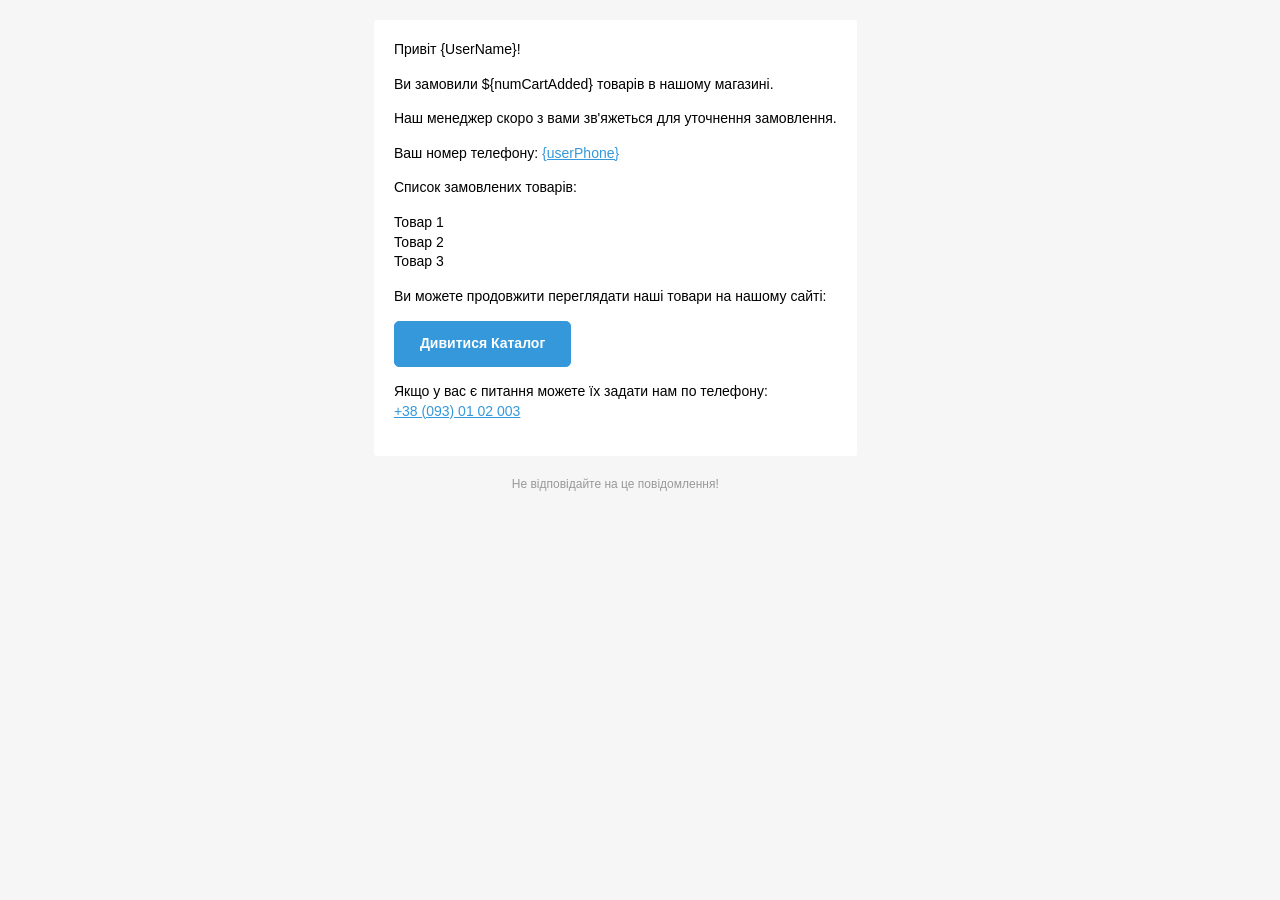
==== emailSendOrder.html @ c95413ed "Initial commit" ====
<!doctype html>
<html>

<head>
	<meta name="viewport" content="width=device-width, initial-scale=1.0" />
	<meta http-equiv="Content-Type" content="text/html; charset=UTF-8" />
	<title>Simple Transactional Email</title>
	<style>
		body {
			background-color: #f6f6f6;
			font-family: sans-serif;
			-webkit-font-smoothing: antialiased;
			font-size: 14px;
			line-height: 1.4;
			margin: 0;
			padding: 0;
			-ms-text-size-adjust: 100%;
			-webkit-text-size-adjust: 100%;
		}

		table {
			border-collapse: separate;
			mso-table-lspace: 0pt;
			mso-table-rspace: 0pt;
			width: 100%;
		}

		table td {
			font-family: sans-serif;
			font-size: 14px;
			vertical-align: top;
		}

		/* -------------------------------------
          BODY & CONTAINER
      ------------------------------------- */

		.body {
			background-color: #f6f6f6;
			width: 100%;
		}

		.preheader {
			color: transparent;
			display: none;
			height: 0;
			max-height: 0;
			max-width: 0;
			opacity: 0;
			overflow: hidden;
			mso-hide: all;
			visibility: hidden;
			width: 0; 
		}

		.apple-link a {
          color: inherit !important;
          font-family: inherit !important;
          font-size: inherit !important;
          font-weight: inherit !important;
          line-height: inherit !important;
          text-decoration: none !important; 
        }

		.footer {
			clear: both;
			margin-top: 10px;
			text-align: center;
			width: 100%; 
		}
		.footer td,
		.footer p,
		.footer span,
		.footer a {
			color: #999999;
			font-size: 12px;
			text-align: center; 
		}
		
		/* Set a max-width, and make it display as block so it will automatically stretch to that width, but will also shrink down on a phone or something */
		.container {
			display: block;
			margin: 0 auto !important;
			/* makes it centered */
			max-width: 580px;
			padding: 10px;
			width: 580px;
		}

		/* This should also be a block element, so that it will fill 100% of the .container */
		.content {
			box-sizing: border-box;
			display: block;
			margin: 0 auto;
			max-width: 580px;
			padding: 10px;
		}

		/* -------------------------------------
          HEADER, FOOTER, MAIN
      ------------------------------------- */
		.main {
			background: #ffffff;
			border-radius: 3px;
			width: 100%;
		}

		.wrapper {
			box-sizing: border-box;
			padding: 20px;
		}

		/* -------------------------------------
          TYPOGRAPHY
      ------------------------------------- */
		h1,
		h2,
		h3,
		h4 {
			color: #000000;
			font-family: sans-serif;
			font-weight: 400;
			line-height: 1.4;
			margin: 0;
			margin-bottom: 30px;
		}

		h1 {
			font-size: 35px;
			font-weight: 300;
			text-align: center;
			text-transform: capitalize;
		}

		p,
		ul,
		ol {
			font-family: sans-serif;
			font-size: 14px;
			font-weight: normal;
			margin: 0;
			margin-bottom: 15px;
		}

		p li,
		ul li,
		ol li {
			list-style-position: inside;
			margin-left: 5px;
		}

		a {
			color: #3498db;
			text-decoration: underline;
		}

		/* -------------------------------------
          BUTTONS
      	------------------------------------- */
		.btn {
			box-sizing: border-box;
			width: 100%;
		}

		.btn a {
			background-color: #ffffff;
			border: solid 1px #3498db;
			border-radius: 5px;
			box-sizing: border-box;
			color: #3498db;
			cursor: pointer;
			display: inline-block;
			font-size: 14px;
			font-weight: bold;
			margin: 0;
			padding: 12px 25px;
			text-decoration: none;
			text-transform: capitalize;
		}

		.btn-primary a {
			background-color: #3498db;
			border-color: #3498db;
			color: #ffffff;
		}

	</style>
</head>

<body>

	<span class="preheader">Оформлення замовлення на сайті!</span>
	<table role="presentation" border="0" cellpadding="0" cellspacing="0" class="body container">
		<tr class="content">
			<td>&nbsp;</td>
			<td class="wrapper main">
				<p>Привіт {UserName}!</p>
				<p>Ви замовили ${numCartAdded} товарів в нашому магазині.
				<p>Наш менеджер скоро з вами зв'яжеться для уточнення замовлення.</p>
				<p>Ваш номер телефону: <a href="">{userPhone}</a></p>
				<p>Список замовлених товарів:</p>
				<p>Товар 1 <br> Товар 2 <br> Товар 3</p>
				<p>Ви можете продовжити переглядати наші товари на нашому сайті:</p>
				<p class="btn btn-primary">
					<a href="#" target="_blank">Дивитися каталог</a>
				</p>
				<p>Якщо у вас є питання можете їх задати нам по телефону: <br> <a href="">+38 (093) 01 02 003</a></p>
			</td>
			<td>&nbsp;</td>
		</tr>
		<tr>
			<td>
				<div class="footer">
					<p class="apple-link">Не відповідайте на це повідомлення!</p>
				</div>
			</td>
		</tr>
	</table>
</body>

</html>
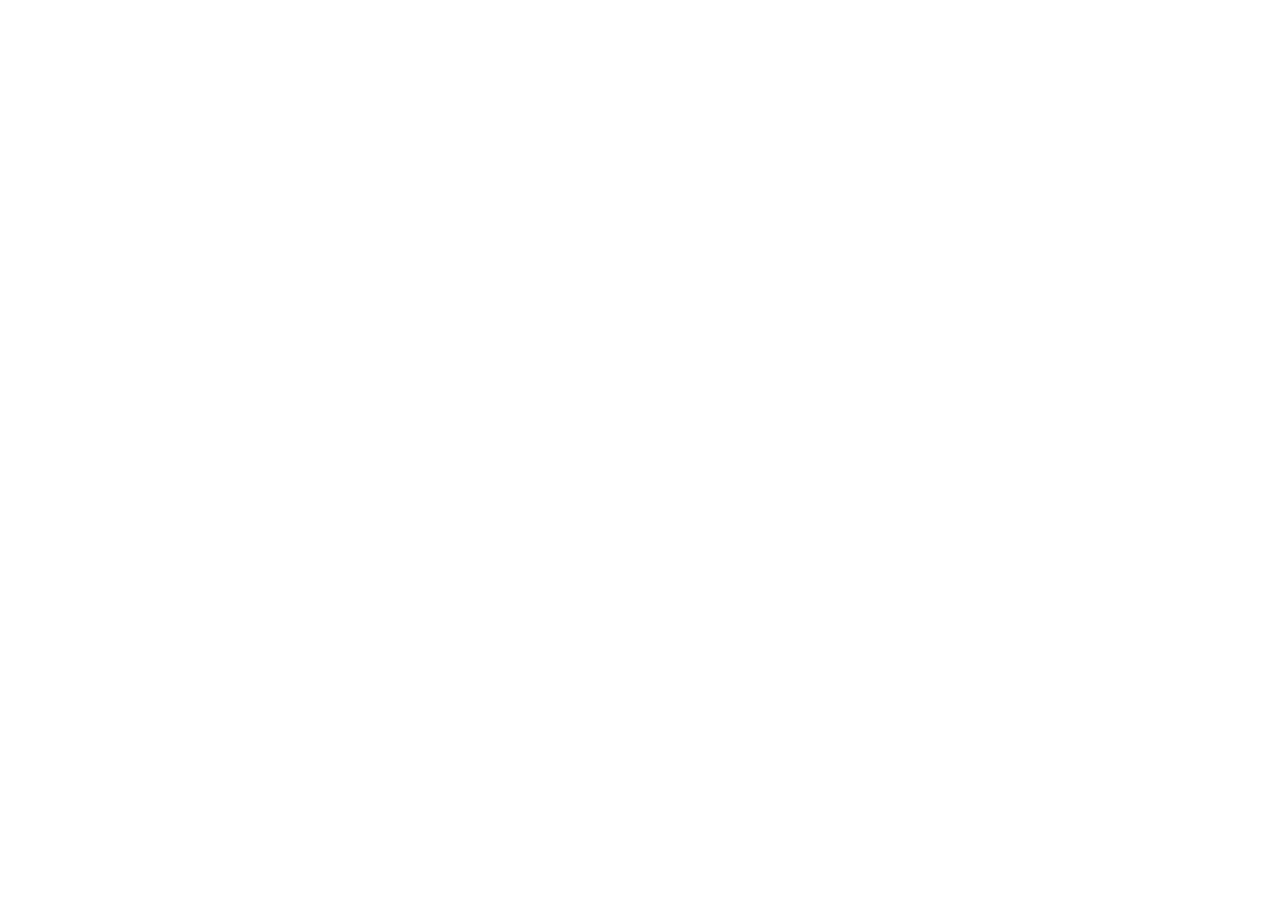
==== commit 3aedbdea: "ghuhu" ====
--- a/emailSendOrder.html
+++ b/emailSendOrder.html
@@ -1,221 +1,41 @@
-<!doctype html>
+<!-- <!DOCTYPE html>
 <html>
+    <head>
+        <meta name="viewport" content="width=device-width, initial-scale=1.0" />
+        <meta http-equiv="Content-Type" content="text/html; charset=UTF-8" />
+        <title>Simple Transactional Email</title>
+    </head>
 
-<head>
-	<meta name="viewport" content="width=device-width, initial-scale=1.0" />
-	<meta http-equiv="Content-Type" content="text/html; charset=UTF-8" />
-	<title>Simple Transactional Email</title>
-	<style>
-		body {
-			background-color: #f6f6f6;
-			font-family: sans-serif;
-			-webkit-font-smoothing: antialiased;
-			font-size: 14px;
-			line-height: 1.4;
-			margin: 0;
-			padding: 0;
-			-ms-text-size-adjust: 100%;
-			-webkit-text-size-adjust: 100%;
-		}
-
-		table {
-			border-collapse: separate;
-			mso-table-lspace: 0pt;
-			mso-table-rspace: 0pt;
-			width: 100%;
-		}
-
-		table td {
-			font-family: sans-serif;
-			font-size: 14px;
-			vertical-align: top;
-		}
-
-		/* -------------------------------------
-          BODY & CONTAINER
-      ------------------------------------- */
-
-		.body {
-			background-color: #f6f6f6;
-			width: 100%;
-		}
-
-		.preheader {
-			color: transparent;
-			display: none;
-			height: 0;
-			max-height: 0;
-			max-width: 0;
-			opacity: 0;
-			overflow: hidden;
-			mso-hide: all;
-			visibility: hidden;
-			width: 0; 
-		}
-
-		.apple-link a {
-          color: inherit !important;
-          font-family: inherit !important;
-          font-size: inherit !important;
-          font-weight: inherit !important;
-          line-height: inherit !important;
-          text-decoration: none !important; 
-        }
-
-		.footer {
-			clear: both;
-			margin-top: 10px;
-			text-align: center;
-			width: 100%; 
-		}
-		.footer td,
-		.footer p,
-		.footer span,
-		.footer a {
-			color: #999999;
-			font-size: 12px;
-			text-align: center; 
-		}
-		
-		/* Set a max-width, and make it display as block so it will automatically stretch to that width, but will also shrink down on a phone or something */
-		.container {
-			display: block;
-			margin: 0 auto !important;
-			/* makes it centered */
-			max-width: 580px;
-			padding: 10px;
-			width: 580px;
-		}
-
-		/* This should also be a block element, so that it will fill 100% of the .container */
-		.content {
-			box-sizing: border-box;
-			display: block;
-			margin: 0 auto;
-			max-width: 580px;
-			padding: 10px;
-		}
-
-		/* -------------------------------------
-          HEADER, FOOTER, MAIN
-      ------------------------------------- */
-		.main {
-			background: #ffffff;
-			border-radius: 3px;
-			width: 100%;
-		}
-
-		.wrapper {
-			box-sizing: border-box;
-			padding: 20px;
-		}
-
-		/* -------------------------------------
-          TYPOGRAPHY
-      ------------------------------------- */
-		h1,
-		h2,
-		h3,
-		h4 {
-			color: #000000;
-			font-family: sans-serif;
-			font-weight: 400;
-			line-height: 1.4;
-			margin: 0;
-			margin-bottom: 30px;
-		}
-
-		h1 {
-			font-size: 35px;
-			font-weight: 300;
-			text-align: center;
-			text-transform: capitalize;
-		}
-
-		p,
-		ul,
-		ol {
-			font-family: sans-serif;
-			font-size: 14px;
-			font-weight: normal;
-			margin: 0;
-			margin-bottom: 15px;
-		}
-
-		p li,
-		ul li,
-		ol li {
-			list-style-position: inside;
-			margin-left: 5px;
-		}
-
-		a {
-			color: #3498db;
-			text-decoration: underline;
-		}
-
-		/* -------------------------------------
-          BUTTONS
-      	------------------------------------- */
-		.btn {
-			box-sizing: border-box;
-			width: 100%;
-		}
-
-		.btn a {
-			background-color: #ffffff;
-			border: solid 1px #3498db;
-			border-radius: 5px;
-			box-sizing: border-box;
-			color: #3498db;
-			cursor: pointer;
-			display: inline-block;
-			font-size: 14px;
-			font-weight: bold;
-			margin: 0;
-			padding: 12px 25px;
-			text-decoration: none;
-			text-transform: capitalize;
-		}
-
-		.btn-primary a {
-			background-color: #3498db;
-			border-color: #3498db;
-			color: #ffffff;
-		}
-
-	</style>
-</head>
-
-<body>
-
-	<span class="preheader">Оформлення замовлення на сайті!</span>
-	<table role="presentation" border="0" cellpadding="0" cellspacing="0" class="body container">
-		<tr class="content">
-			<td>&nbsp;</td>
-			<td class="wrapper main">
-				<p>Привіт {UserName}!</p>
-				<p>Ви замовили ${numCartAdded} товарів в нашому магазині.
-				<p>Наш менеджер скоро з вами зв'яжеться для уточнення замовлення.</p>
-				<p>Ваш номер телефону: <a href="">{userPhone}</a></p>
-				<p>Список замовлених товарів:</p>
-				<p>Товар 1 <br> Товар 2 <br> Товар 3</p>
-				<p>Ви можете продовжити переглядати наші товари на нашому сайті:</p>
-				<p class="btn btn-primary">
-					<a href="#" target="_blank">Дивитися каталог</a>
-				</p>
-				<p>Якщо у вас є питання можете їх задати нам по телефону: <br> <a href="">+38 (093) 01 02 003</a></p>
-			</td>
-			<td>&nbsp;</td>
-		</tr>
-		<tr>
-			<td>
-				<div class="footer">
-					<p class="apple-link">Не відповідайте на це повідомлення!</p>
-				</div>
-			</td>
-		</tr>
-	</table>
-</body>
-
-</html>+    <body style="background-color: #f6f6f6; font-family: sans-serif; -webkit-font-smoothing: antialiased; font-size: 14px; line-height: 1.4; margin: 0; padding: 0; -ms-text-size-adjust: 100%; -webkit-text-size-adjust: 100%">
+        <span class="preheader" style="color: transparent; display: none; height: 0; max-height: 0; max-width: 0; opacity: 0; overflow: hidden; mso-hide: all; visibility: hidden; width: 0">Оформлення замовлення на сайті!</span>
+        <table role="presentation" cellpadding="0" cellspacing="0" class="body container" style="border-collapse: separate; mso-table-lspace: 0pt; mso-table-rspace: 0pt; background-color: #f6f6f6; display: block; max-width: 580px; padding: 10px; width: 580px; margin: 0 auto" width="580" bgcolor="#f6f6f6">
+            <tr class="content" style="box-sizing: border-box; display: block; margin: 0 auto; max-width: 580px; padding: 10px">
+                <td style="font-family: sans-serif; font-size: 14px; vertical-align: top" valign="top">&nbsp;</td>
+                <td class="wrapper main" style="font-family: sans-serif; font-size: 14px; vertical-align: top; background: #ffffff; border-radius: 3px; width: 100%; box-sizing: border-box; padding: 20px" width="100%" valign="top">
+                    <p style="font-family: sans-serif; font-size: 14px; font-weight: normal; margin: 0; margin-bottom: 15px">Привіт {name}!</p>
+                    <p style="font-family: sans-serif; font-size: 14px; font-weight: normal; margin: 0; margin-bottom: 15px">Ви замовили {numCartAdded} товарів в нашому магазині.</p>
+                    <p style="font-family: sans-serif; font-size: 14px; font-weight: normal; margin: 0; margin-bottom: 15px">Наш менеджер скоро з вами зв'яжеться для уточнення замовлення.</p>
+                    <p style="font-family: sans-serif; font-size: 14px; font-weight: normal; margin: 0; margin-bottom: 15px">Ваш номер телефону: <a href="" style="color: #3498db; text-decoration: underline">{phone}</a></p>
+                    <p style="font-family: sans-serif; font-size: 14px; font-weight: normal; margin: 0; margin-bottom: 15px">Список замовлених товарів:</p>
+                    <p style="font-family: sans-serif; font-size: 14px; font-weight: normal; margin: 0; margin-bottom: 15px">{cartItems}</p>
+                    <p style="font-family: sans-serif; font-size: 14px; font-weight: normal; margin: 0; margin-bottom: 15px">Ви можете продовжити переглядати наші товари на нашому сайті:</p>
+                    <p class="btn btn-primary" style="font-family: sans-serif; font-size: 14px; font-weight: normal; margin: 0; margin-bottom: 15px; box-sizing: border-box; width: 100%">
+                        <a href="#" target="_blank" style="border: solid 1px #298cce; border-radius: 5px; box-sizing: border-box; cursor: pointer; display: inline-block; font-size: 14px; font-weight: bold; margin: 0; padding: 12px 25px; text-decoration: none; text-transform: capitalize; background-color: #3498db; border-color: #3498db; color: #ffffff">Дивитися каталог</a>
+                    </p>
+                    <p style="font-family: sans-serif; font-size: 14px; font-weight: normal; margin: 0; margin-bottom: 15px">
+                        Якщо у вас є питання можете їх задати нам по телефону: <br />
+                        <a href="" style="color: #448bb8; text-decoration: underline">+38 (093) 01 02 003</a>
+                    </p>
+                </td>
+                <td style="font-family: sans-serif; font-size: 14px; vertical-align: top" valign="top">&nbsp;</td>
+            </tr>
+            <tr>
+                <td style="font-family: sans-serif; font-size: 14px; vertical-align: top" valign="top">
+                    <div class="footer" style="clear: both; margin-top: 10px; text-align: center; width: 100%">
+                        <p class="apple-link" style="font-family: sans-serif; font-weight: normal; margin: 0; margin-bottom: 15px; color: #999999; font-size: 12px; text-align: center">Не відповідайте на це повідомлення!</p>
+                    </div>
+                </td>
+            </tr>
+        </table>
+    </body>
+</html> -->
